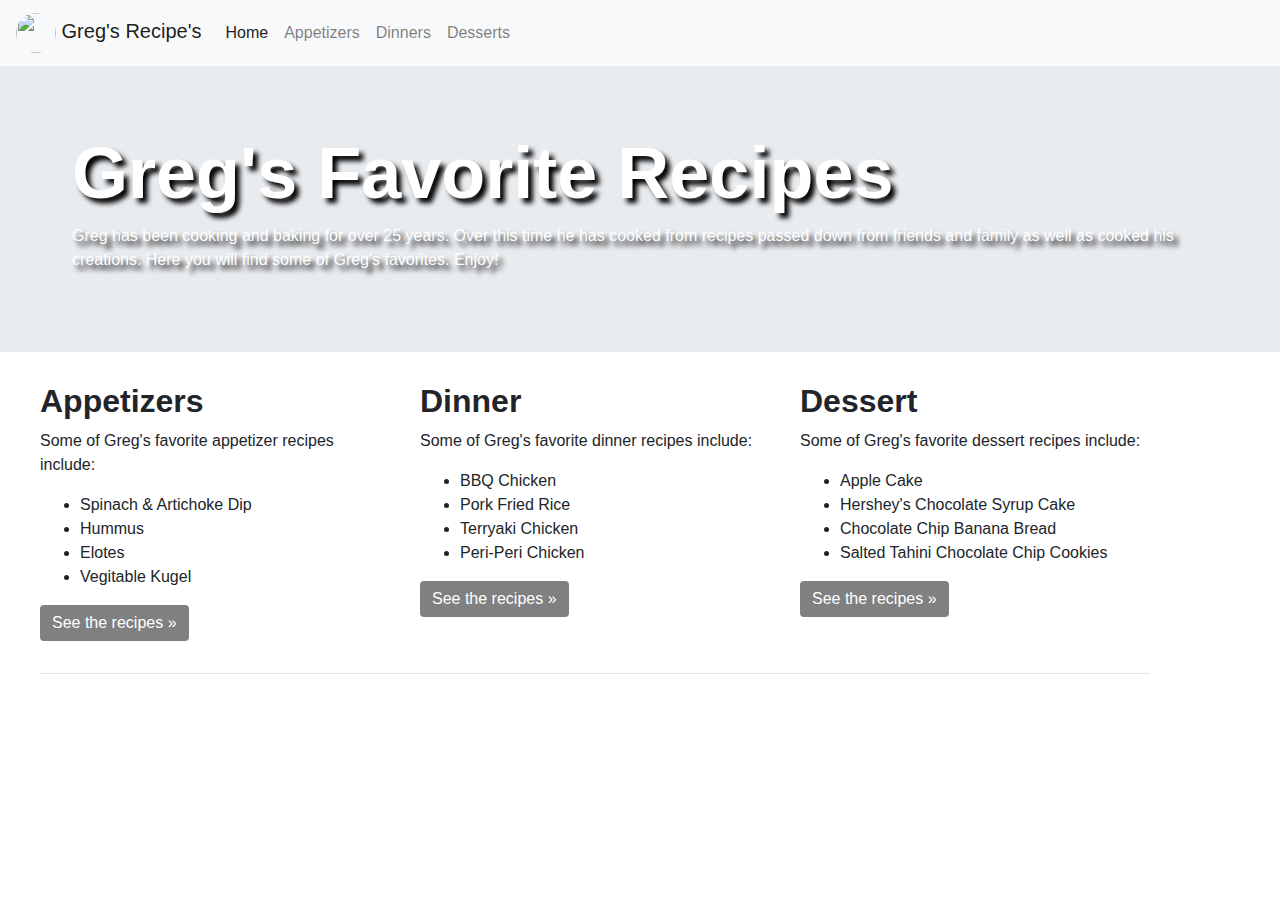
==== index.html @ a8f43d97 "Final" ====
<html lang="en">
  <head>
    <meta charset="utf-8">
    <title>Greg's Favorite Recipes</title>

    <!-- The following line will cause a mobile browser to display -->
    <!-- your website properly: -->
    <meta name="viewport" content="width=device-width, initial-scale=1, shrink-to-fit=no">

    <!-- Bootstrap CSS -->
    <link rel="stylesheet" href="https://maxcdn.bootstrapcdn.com/bootstrap/4.0.0-beta/css/bootstrap.min.css">
    <link rel="stylesheet" href="style_override.css">


<body>
  <nav class="navbar navbar-expand-lg navbar-light bg-light">

  <a class="navbar-brand" href="index.html">
    <img src="gjm.jpg"
    width="40" height="40" class="rounded-circle" alt="">
    Greg's Recipe's
  </a>
    <button class="navbar-toggler" type="button" data-toggle="collapse" data-target="#navbarNavAltMarkup" aria-controls="navbarNavAltMarkup" aria-expanded="false" aria-label="Toggle navigation">
      <span class="navbar-toggler-icon"></span>
    </button>
      <div class="collapse navbar-collapse" id="navbarNavAltMarkup">
        <div class="navbar-nav">
          <a class="nav-item nav-link active" href="index.html">Home <span class="sr-only">(current)</span></a>
          <a class="nav-item nav-link" href="apps.html">Appetizers</a>
          <a class="nav-item nav-link" href="dinners.html">Dinners</a>
          <a class="nav-item nav-link" href="desserts.html">Desserts</a>
        </div>
      </div>
    </nav>


    <div class="jumbotron">
      <div class="container">
        <h1 class="display-3">Greg's Favorite Recipes</h1>
        <p>Greg has been cooking and baking for over 25 years. Over this time he has cooked from recipes passed down from friends and family as well as cooked his creations. Here you will find some of Greg's favorites. Enjoy!</p>
      </div>
    </div>

    <div class="container">
      <!-- Example row of columns -->
      <div class="row">
        <div class="col-sm-4">
          <h2>Appetizers</h2>
          <p>Some of Greg's favorite appetizer recipes include:</p>
          <ul>
            <li>Spinach & Artichoke Dip</li>
            <li>Hummus</li>
            <li>Elotes</li>
            <li>Vegitable Kugel</li>
          </ul>
          <p><a class="btn btn-info" href="apps.html" role="button">See the recipes »</a></p>
        </div>
        <div class="col-sm-4">
          <h2>Dinner</h2>
          <p>Some of Greg's favorite dinner recipes include: </p>
          <ul>
            <li>BBQ Chicken</li>
            <li>Pork Fried Rice</li>
            <li>Terryaki Chicken</li>
            <li>Peri-Peri Chicken</li>
          </ul>
          <p><a class="btn btn-info" href="dinner.html" role="button">See the recipes »</a></p>
        </div>
        <div class="col-sm-4">
          <h2>Dessert</h2>
          <p>Some of Greg's favorite dessert recipes include:</p>
          <ul>
            <li>Apple Cake</li>
            <li>Hershey's Chocolate Syrup Cake</li>
            <li>Chocolate Chip Banana Bread</li>
            <li>Salted Tahini Chocolate Chip Cookies</li>
          </ul>
          <p><a class="btn btn-info" href="desserts.html" role="button">See the recipes »</a></p>
        </div>
      </div>

      <hr>


      </body>
    </div>
---- style_override.css ----
.jumbotron {
    margin-bottom: 30px;
    background-image: url(fruit_background.jpg);
    background-position: 0% 25%;
    background-size: cover;
    background-repeat: no-repeat;
    color: white;
    text-shadow: black 0.3em 0.3em 0.3em;
    border-radius: 0px;;
  }

.btn-info{
  color:white;
  background-color: grey;
  border:0px;
}

.container{
  margin-left:25px;
  margin-right:25px
}

.btn-info:hover{
  background-color: black;
  color:white
}

.display-3{
  font-weight: bold;
}

h2{
  font-weight: bold;
}
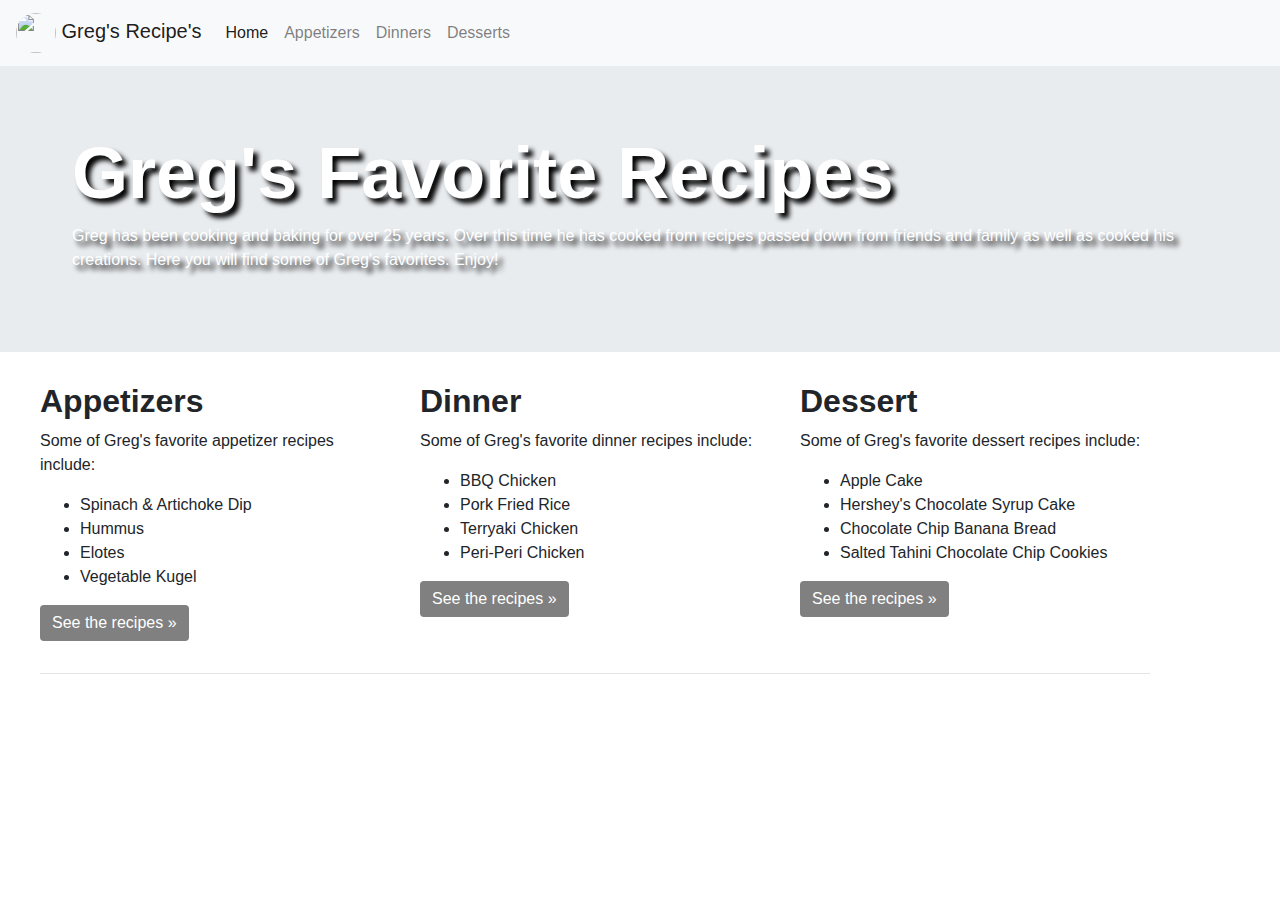
==== commit 79a40af4: "Final 2" ====
--- a/index.html
+++ b/index.html
@@ -51,7 +51,7 @@
             <li>Spinach & Artichoke Dip</li>
             <li>Hummus</li>
             <li>Elotes</li>
-            <li>Vegitable Kugel</li>
+            <li>Vegetable Kugel</li>
           </ul>
           <p><a class="btn btn-info" href="apps.html" role="button">See the recipes »</a></p>
         </div>
